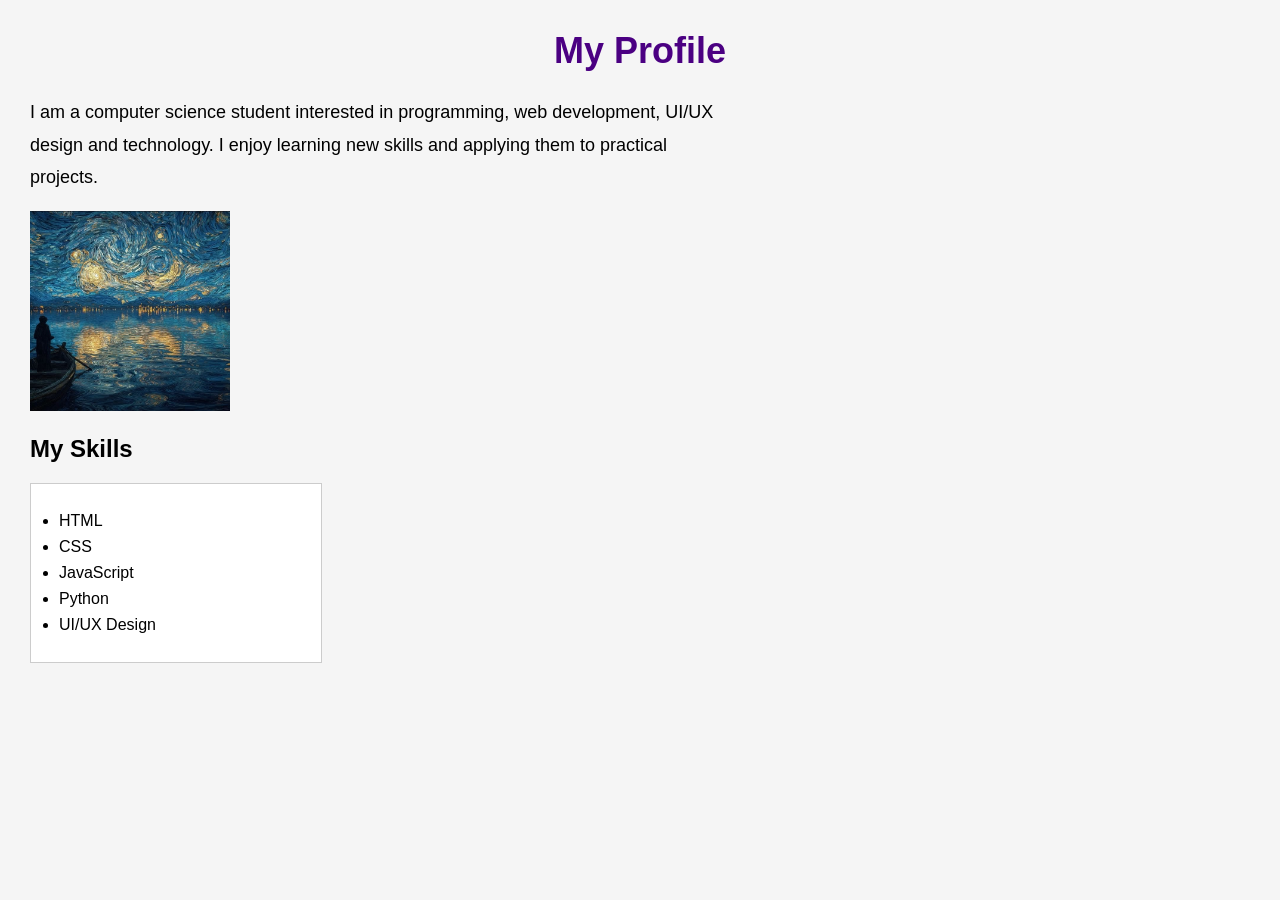
==== week5.html @ 5c1ffabc "html/css/js" ====
<!DOCTYPE html>
<head>
    <title>My Profile</title>
    <link rel="stylesheet" href="style.css">
</head>
<body>
    <h1>My Profile</h1>
    <p class="profile">
        I am a computer science student interested in programming, web development, UI/UX 
        design and technology. I enjoy learning new skills and applying them to practical 
        projects.
    </p>
    <img src="a.png" alt="Profile Image">
    <h2>My Skills</h2>
    <ul class="skills">
        <li>HTML</li>
        <li>CSS</li>
        <li>JavaScript</li>
        <li>Python</li>
        <li>UI/UX Design</li>
    </ul>
</body>
</html>
---- style.css ----
body {
    font-family: Arial, sans-serif;
    background-color: #f5f5f5;
    margin: 30px;
}
h1 {
    color: #4b0082;
    font-size: 36px;
    text-align: center;
}
.profile {
    font-size: 18px;
    line-height: 1.8;
    max-width: 700px;
}
img {
    width: 200px;
    height: 200px;
    object-fit: cover;
}
.skills {
    background-color: white;
    padding: 20px;
    width: 250px;
    border: 1px solid #ccc;
}
.skills li {
    margin: 8px;
}
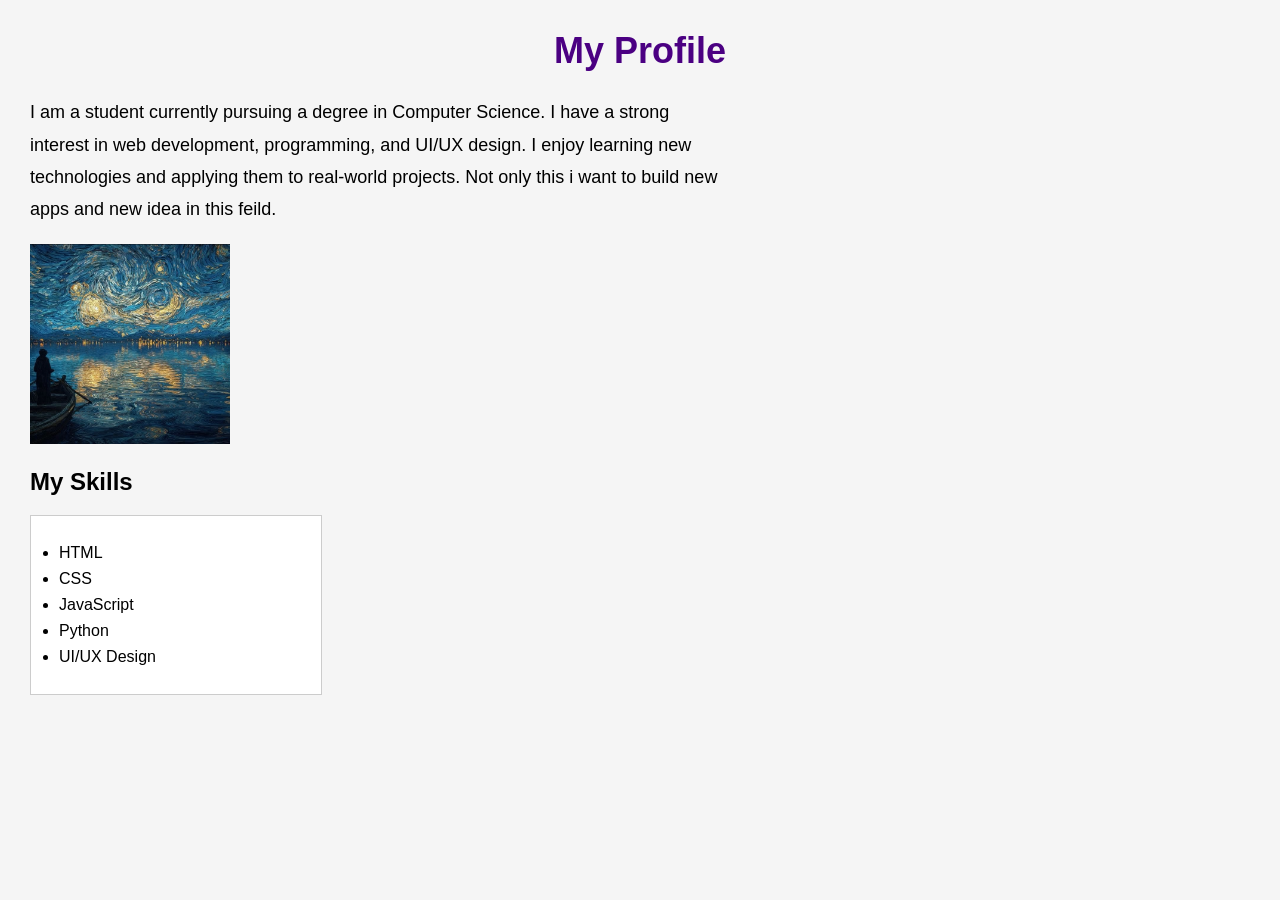
==== commit 4bbf1c94: "Second commit" ====
--- a/week5.html
+++ b/week5.html
@@ -6,9 +6,8 @@
 <body>
     <h1>My Profile</h1>
     <p class="profile">
-        I am a computer science student interested in programming, web development, UI/UX 
-        design and technology. I enjoy learning new skills and applying them to practical 
-        projects.
+        I am a student currently pursuing a degree in Computer Science. I have a strong interest in web development, programming, and UI/UX design. I enjoy learning new technologies and applying them to real-world projects.
+        Not only this i want to build new apps and new idea in this feild.
     </p>
     <img src="a.png" alt="Profile Image">
     <h2>My Skills</h2>
